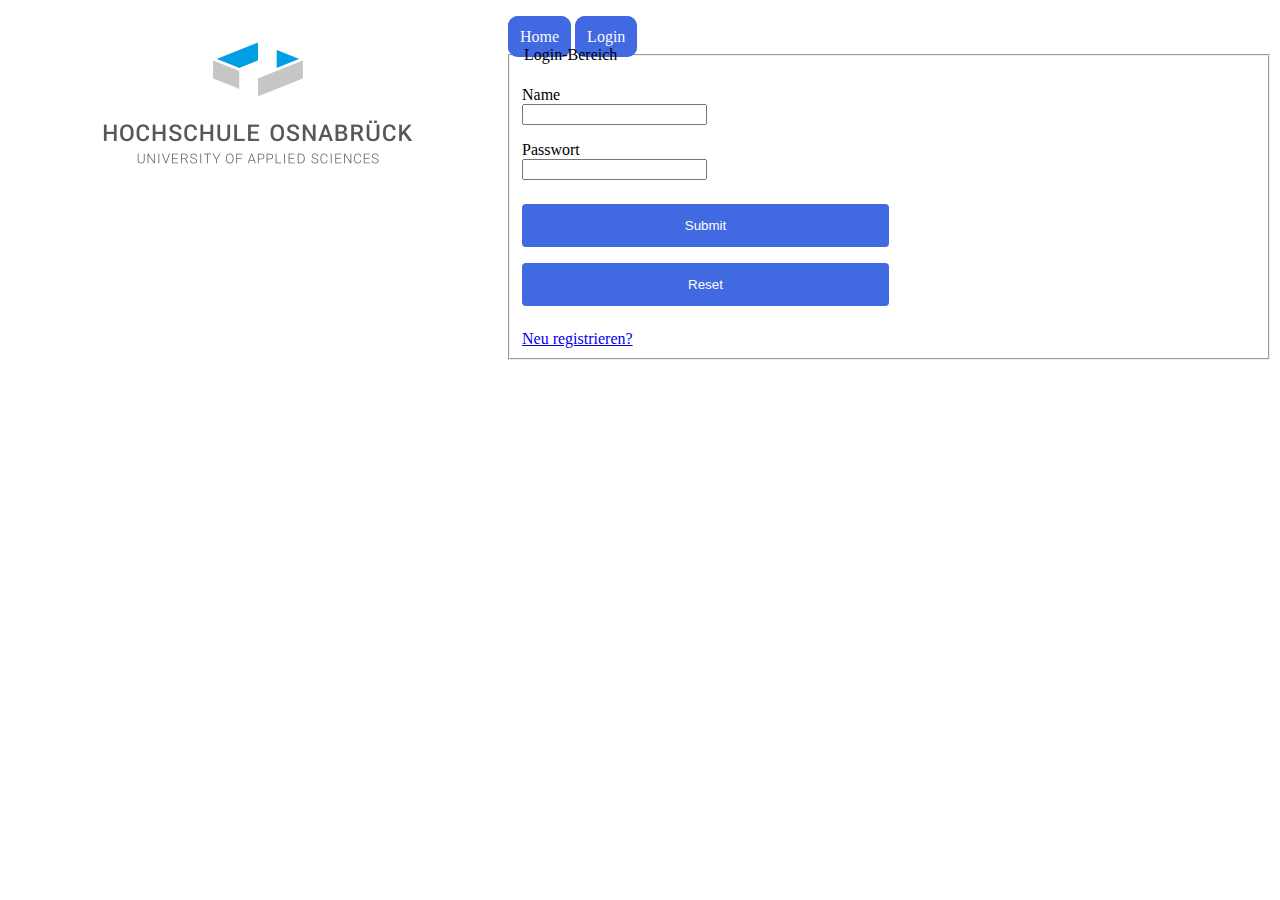
==== Projekt/Login.html @ 198bfeef "Added "Projekt" to repo" ====
<!DOCTYPE html>             <!-- Loginbereich -->
<html>

<head>
    <title>Login-Bereich</title>
    <meta charset="UTF-8">
    <link href="Webtech.css" type="text/css" rel="stylesheet"> 
</head>
<body>
    <a href="Home.html">
        <img src="Logo_der_Hochschule_Osnabrueck.png" alt="Hochschullogo" align="left">
    </a>
    <a href="Home.html" class="Link">Home</a>
    <a href="Login.html" class="Link">Login</a>
    <fieldset class="center" >
        <legend>Login-Bereich</legend>
        <form action="loginpruefen.php" method="post">
            <p>Name<br /><input name="name"> </p>
            <p>Passwort<br /><input type="password" name="password"></p>
            <p>
            <input class="button" type="submit">
            <input class="button" type="reset">
            </p>
        </form>               
        <a href="Neuer_Benutzer.html">Neu registrieren?</a>
    </fieldset>
</body>
</html>
---- Projekt/Webtech.css ----
html, body
{
    padding-top: 10px;

}
a.Link{
    padding-bottom: 10px;
    margin-top: 25px;
    border: 2px solid royalblue;
    padding: 10px 10px 10px 10px;
    border-radius: 10px;
    text-decoration: none;
    color: ghostwhite;
    background: royalblue;
}
form.center{
    margin-top: 250px;
    padding-top: 10px;
    text-align: center;
    border-bottom-width: 1px;
    border-bottom-color: black;
}
.Bild {
    width: 25%;
    height: auto;
}
.button{
    width: 50%;
    background-color: royalblue;
    color: white;
    padding: 14px 20px;
    margin: 8px 0;
    border: none;
    border-radius: 4px;
    cursor: pointer;
}
}
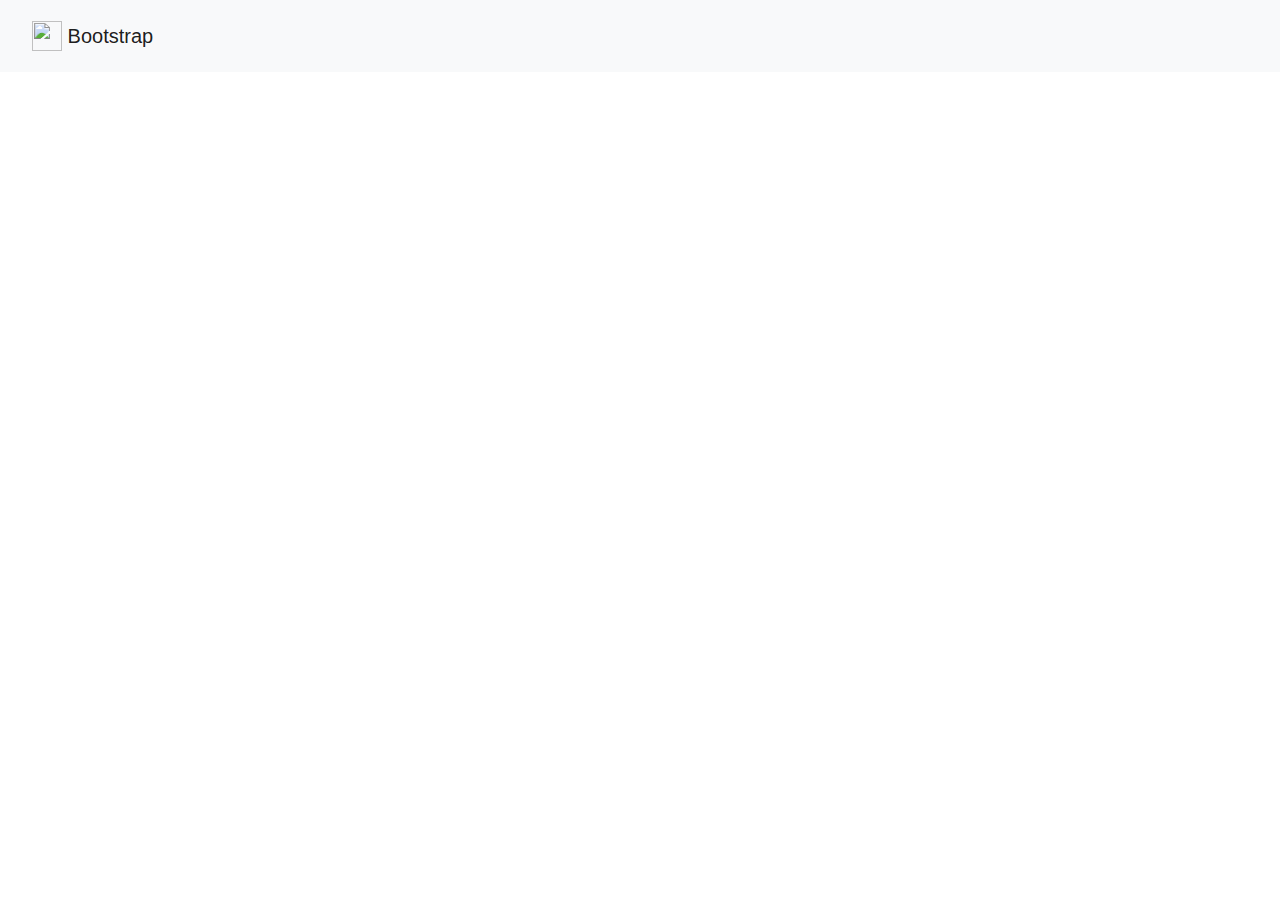
==== commit 83246355: "Neue UI" ====
--- a/Projekt/Login.html
+++ b/Projekt/Login.html
@@ -1,28 +1,19 @@
-<!DOCTYPE html>             <!-- Loginbereich -->
+<!DOCTYPE html>             <!-- Startseite -->
 <html>
 
 <head>
-    <title>Login-Bereich</title>
+    <title>Home</title>
     <meta charset="UTF-8">
-    <link href="Webtech.css" type="text/css" rel="stylesheet"> 
+    <link href="css/bootstrap.css" type="text/css" rel="stylesheet">
 </head>
 <body>
-    <a href="Home.html">
-        <img src="Logo_der_Hochschule_Osnabrueck.png" alt="Hochschullogo" align="left">
-    </a>
-    <a href="Home.html" class="Link">Home</a>
-    <a href="Login.html" class="Link">Login</a>
-    <fieldset class="center" >
-        <legend>Login-Bereich</legend>
-        <form action="loginpruefen.php" method="post">
-            <p>Name<br /><input name="name"> </p>
-            <p>Passwort<br /><input type="password" name="password"></p>
-            <p>
-            <input class="button" type="submit">
-            <input class="button" type="reset">
-            </p>
-        </form>               
-        <a href="Neuer_Benutzer.html">Neu registrieren?</a>
-    </fieldset>
+<nav class="navbar navbar-expand-lg navbar-light bg-light">
+    <nav class="navbar navbar-light bg-light">
+        <a class="navbar-brand" href="#">
+            <img src="/assets/brand/bootstrap-solid.svg" width="30" height="30" class="d-inline-block align-top" alt="">
+            Bootstrap
+        </a>
+    </nav>
+</nav>
 </body>
 </html>